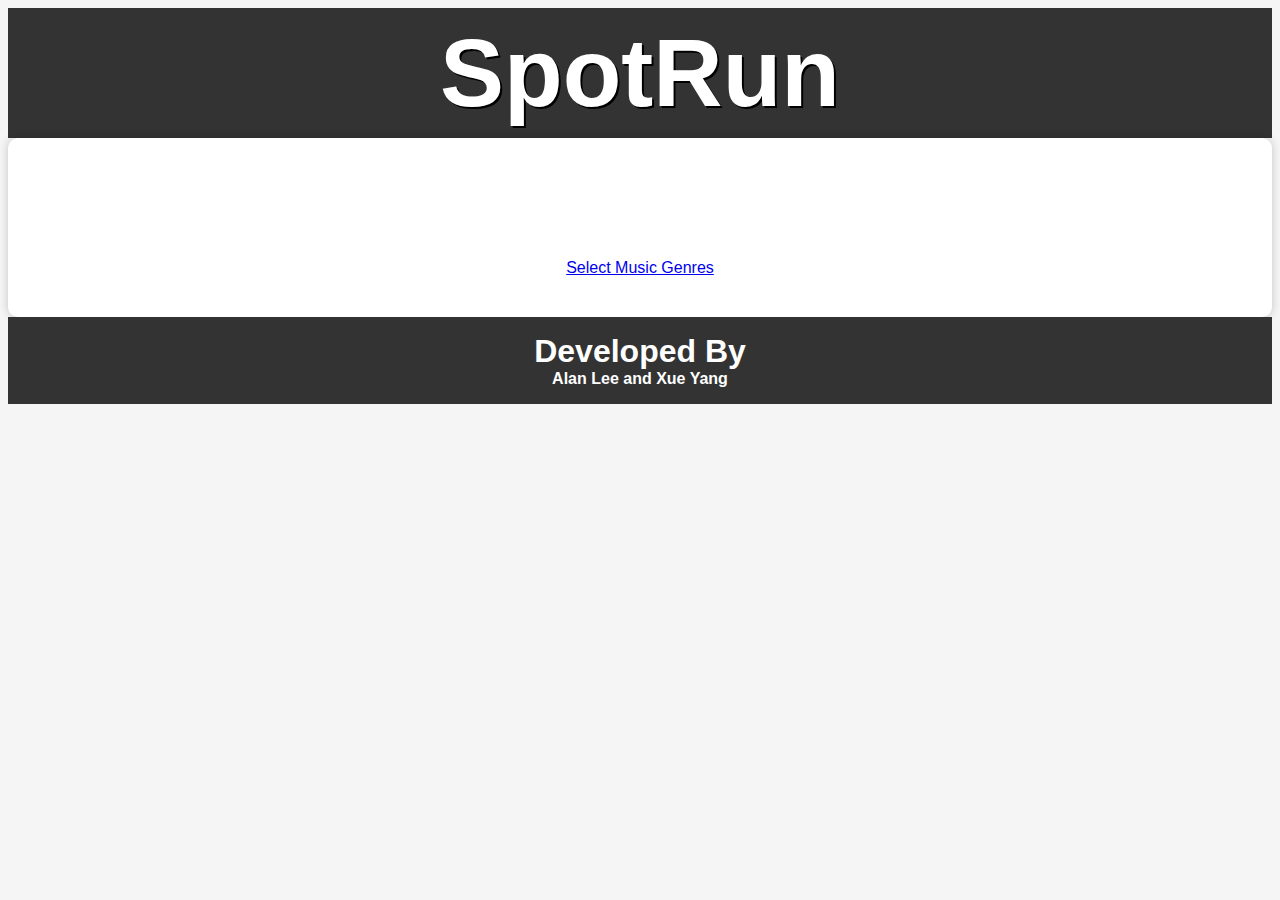
==== index02.html @ 790e09e0 "Fixing the Youtube Player" ====
<!DOCTYPE html>
<html>
<head>
	<title>SpotRun</title>
	<link rel="stylesheet" href="./assets/styles.css" />
</head>
<body>
	<header>
		<h1>SpotRun</h1>
	</header>
	<main>
		<form>
			<div id="timer">
				<div id="countdown"></div>
			</div>
			<h3 id ="song_title"></h3>
			<p id = "artist"></p>
			<div id = "player"></div>
			<!--<iframe width="560" height="315" src="https://www.youtube.com/embed/AEYN5w4T_aM?" title="YouTube video player" frameborder="0" allow="accelerometer; autoplay; clipboard-write; encrypted-media; gyroscope; picture-in-picture; web-share" allowfullscreen></iframe>
			-->
				<audio class = "controls" type="audio/mpeg"></audio>
			<a href="index.html">Select Music Genres</a>
		</form>
	</main>
    <footer>
        <h1>Developed By</h1>
        <h2>Alan Lee and Xue Yang</h2>
    </footer>
	<script src = "./assets/cacheclear.js"></script>
	<script src="https://code.jquery.com/jquery-3.7.0.js"></script>
	<script src="./lib/anime.min.js"></script>
	<script src = "https://www.youtube.com/iframe_api"></script>
    <script src="./assets/script.js"></script>
</body>
</html>
---- assets/styles.css ----
/* Set the font family and size for the entire page */
body {
    font-family: 'Open Sans', sans-serif;
    font-size: 16px;
    background-color: #f5f5f5;
  }
  
  /* Style the header */
  header {
    background-color: #333;
    color: #fff;
    padding: 10px;
    text-align: center;
    font-size: 48px;
    text-shadow: 2px 2px #000;
  }
  
  /* Style the navigation menu */
  nav {
    background-color: #444;
    color: #fff;
    padding: 10px;
    text-align: center;
    font-size: 24px;
    text-shadow: 1px 1px #000;
  }
  
  /* Style the links in the navigation menu */
  nav a {
    color: #fff;
    text-decoration: none;
    padding: 10px;
    transition: all 0.3s ease-in-out;
    border-radius: 5px;
  }
  
  /* Style the active link in the navigation menu */
  nav a.active {
    background-color: #fff;
    color: #333;
  }
  
  /* Style the main content area */
  main {
    padding: 20px;
    background-color: #fff;
    box-shadow: 0 0 10px rgba(0, 0, 0, 0.2);
    border-radius: 10px;
    text-align: center;
  }
  
  /* Style the form */
  form {
    display: flex;
    flex-direction: column;
    align-items: center;
    justify-content: center;
    margin-bottom: 20px;
  }
  
  /* Style the input fields */
  input[type="number"] {
    padding: 10px;
    border-radius: 5px;
    border: none;
    margin-bottom: 10px;
    font-size: 24px;
    text-align: center;
    box-shadow: 0 0 10px rgba(0, 0, 0, 0.2);
  }
  
  /* Style the button */
  button {
    padding: 5px 20px;
    border-radius: 5px;
    border: none;
    background-color: #333;
    color: #fff;
    font-size: 24px;
    text-align: center;
    text-shadow: 1px 1px #000;
    cursor: pointer;
    transition: all 0.3s ease-in-out;
    margin-top: 10px;
    margin-bottom: 10px;
  }
  
  button:hover {
    background-color: #03c4ff;
    color: #333;
  }
  
  /* Style the playlist */
  #playlist {
    font-size: 24px;
    text-align: center;
    text-shadow: 1px 1px #000;
    margin-top: 20px;
    padding: 10px;
    border-radius: 5px;
    box-shadow: 0 0 10px rgba(0, 0, 0, 0.2);
    background-color: #fff;
  }  
  
  h1 {
    margin: 0;
  }
  
  input[type="number"] {
    width: 6rem;
    padding: 0.5rem;
    border: 1px solid #ccc;
    border-radius: 0.25rem;
    margin-bottom: 1rem;
  }
  
  #timer {
    display: flex;
    flex-direction: column;
    align-items: center;
    margin-bottom: 1rem;
  }
  
  #countdown {
    font-size: 2rem;
    margin-top: 1rem;
  }
  
  footer {
    background-color: #333;
    color: #fff;
    padding: 1rem;
    text-align: center;
  }
  
  footer h1 {
    margin: 0;
  }
  
  footer h2 {
    margin: 0;
    font-size: 1rem;
  }

  /* Media queries for smaller screens */
@media only screen and (max-width: 768px) {
    header {
      font-size: 36px;
    }
    
    nav {
      font-size: 18px;
    }
    
    input[type="number"] {
      font-size: 4vw;
    }
    
    button {
      font-size: 4vw;
    }
    
    #playlist {
      font-size: 4vw;
    }
  }
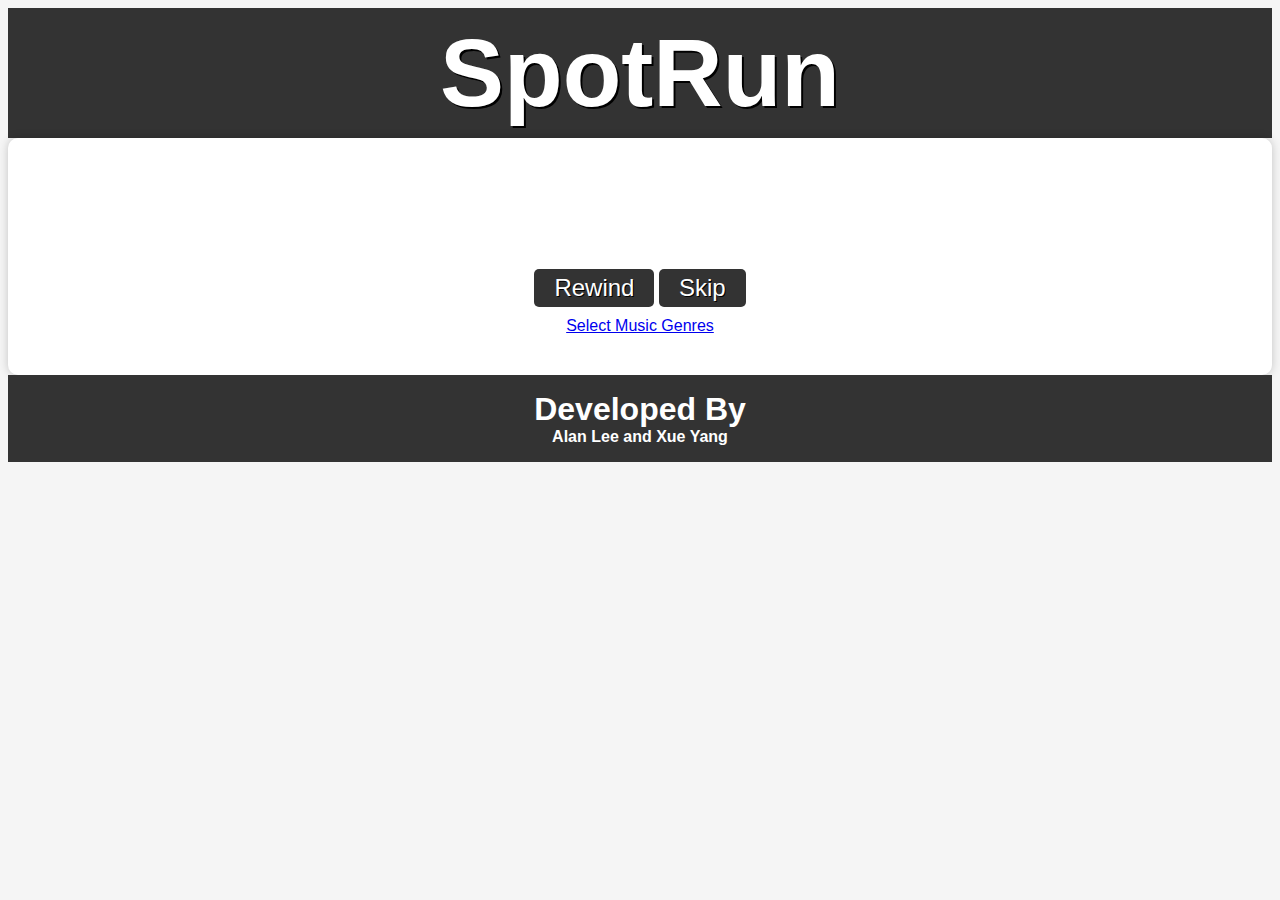
==== commit aa6a3d7b: "Merge pull request #8 from Xue-F-Yang/feature/connect" ====
--- a/index02.html
+++ b/index02.html
@@ -19,6 +19,10 @@
 			<!--<iframe width="560" height="315" src="https://www.youtube.com/embed/AEYN5w4T_aM?" title="YouTube video player" frameborder="0" allow="accelerometer; autoplay; clipboard-write; encrypted-media; gyroscope; picture-in-picture; web-share" allowfullscreen></iframe>
 			-->
 				<audio class = "controls" type="audio/mpeg"></audio>
+			<div id = "skip_box">
+			<button class ="button" id ="reverse" onclick ="rewind()">Rewind</button>
+			<button class = "button" id = "forward" onclick = "skip()">Skip</button>
+			</div>
 			<a href="index.html">Select Music Genres</a>
 		</form>
 	</main>
@@ -30,6 +34,8 @@
 	<script src="https://code.jquery.com/jquery-3.7.0.js"></script>
 	<script src="./lib/anime.min.js"></script>
 	<script src = "https://www.youtube.com/iframe_api"></script>
-    <script src="./assets/script.js"></script>
+    <script src="./assets/startvideo.js"></script>
+	<script src = "./assets/videoplay.js"></script>
+	<script src ="./assets/timer.js"></script>
 </body>
 </html>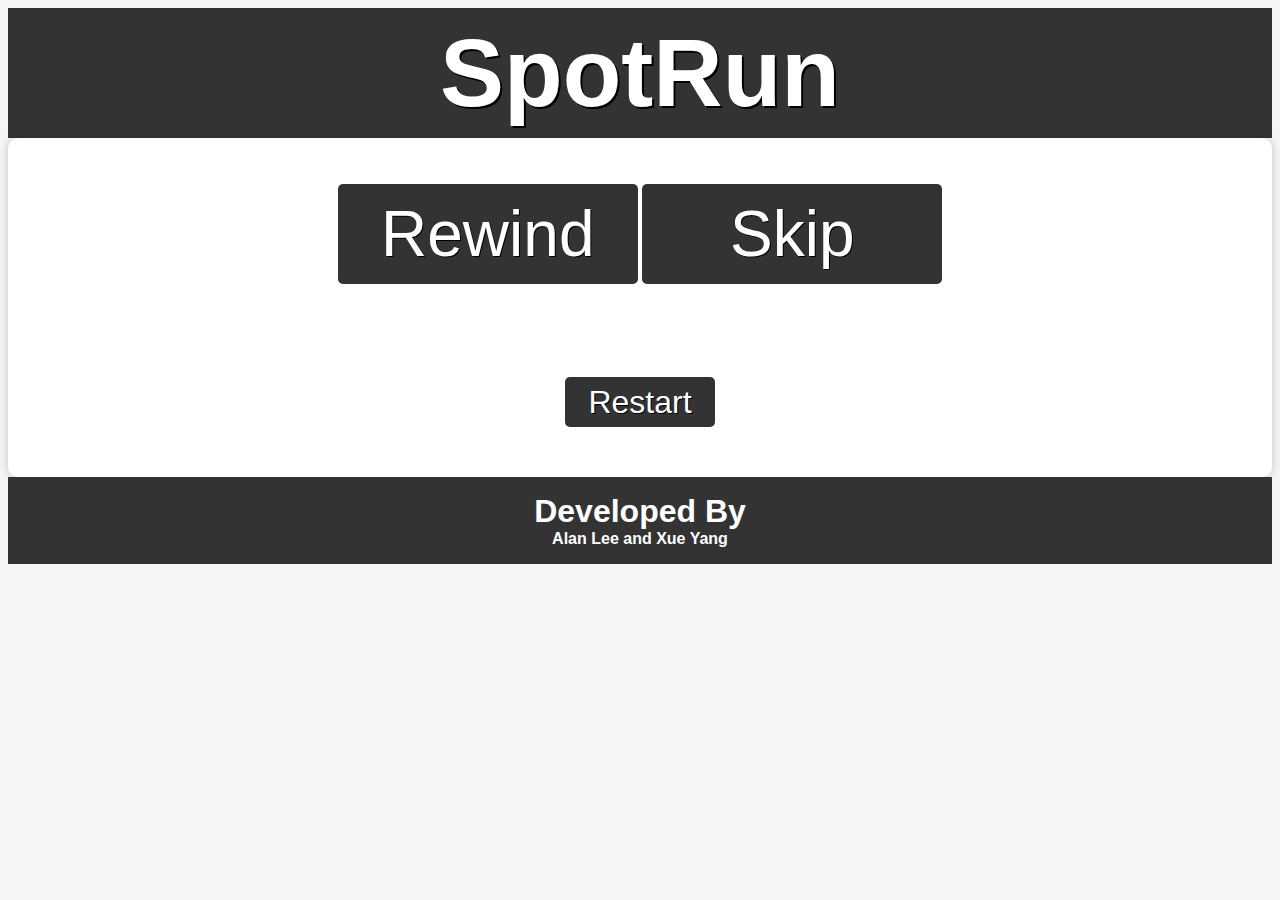
==== commit f2e82566: "final css touches" ====
--- a/index02.html
+++ b/index02.html
@@ -13,17 +13,14 @@
 			<div id="timer">
 				<div id="countdown"></div>
 			</div>
+			<div id = "player"></div>
+			<div id = "skip_box">
+				<button class ="button" id ="reverse" onclick ="rewind(event)">Rewind</button>
+				<button class = "button" id = "forward" onclick = "skip(event)">Skip</button>	
+			</div>
 			<h3 id ="song_title"></h3>
 			<p id = "artist"></p>
-			<div id = "player"></div>
-			<!--<iframe width="560" height="315" src="https://www.youtube.com/embed/AEYN5w4T_aM?" title="YouTube video player" frameborder="0" allow="accelerometer; autoplay; clipboard-write; encrypted-media; gyroscope; picture-in-picture; web-share" allowfullscreen></iframe>
-			-->
-				<audio class = "controls" type="audio/mpeg"></audio>
-			<div id = "skip_box">
-			<button class ="button" id ="reverse" onclick ="rewind()">Rewind</button>
-			<button class = "button" id = "forward" onclick = "skip()">Skip</button>
-			</div>
-			<a href="index.html">Select Music Genres</a>
+			<button id = "restart" class = "button" onclick = "restart(event)">Restart</a>
 		</form>
 	</main>
     <footer>
@@ -33,9 +30,11 @@
 	<script src = "./assets/cacheclear.js"></script>
 	<script src="https://code.jquery.com/jquery-3.7.0.js"></script>
 	<script src="./lib/anime.min.js"></script>
+	<script src="https://apis.google.com/js/api.js"></script>
 	<script src = "https://www.youtube.com/iframe_api"></script>
-    <script src="./assets/startvideo.js"></script>
+	<script src="./assets/startvideo.js"></script>
 	<script src = "./assets/videoplay.js"></script>
 	<script src ="./assets/timer.js"></script>
+	<script src ="./assets/script.js"></script>
 </body>
 </html>--- a/assets/styles.css
+++ b/assets/styles.css
@@ -56,6 +56,7 @@
     align-items: center;
     justify-content: center;
     margin-bottom: 20px;
+    justify-content: center;
   }
   
   /* Style the input fields */
@@ -76,13 +77,15 @@
     border: none;
     background-color: #333;
     color: #fff;
-    font-size: 24px;
+    font-size: 4rem;
     text-align: center;
     text-shadow: 1px 1px #000;
     cursor: pointer;
     transition: all 0.3s ease-in-out;
     margin-top: 10px;
     margin-bottom: 10px;
+    width: 300px;
+    height: 100px;
   }
   
   button:hover {
@@ -105,7 +108,16 @@
   h1 {
     margin: 0;
   }
-  
+  h3 {
+    font-size: 4rem;
+    margin: 0px;
+  }
+
+  p{
+    margin-top: 25px;
+    font-size: 3rem;
+  }
+
   input[type="number"] {
     width: 6rem;
     padding: 0.5rem;
@@ -118,12 +130,11 @@
     display: flex;
     flex-direction: column;
     align-items: center;
-    margin-bottom: 1rem;
+    margin-top: 1rem;
   }
   
   #countdown {
-    font-size: 2rem;
-    margin-top: 1rem;
+    font-size: 8rem;
   }
   
   footer {
@@ -142,6 +153,19 @@
     font-size: 1rem;
   }
 
+  .card{
+    justify-content: center;
+    display: flex;
+    align-content: center;
+    flex-wrap: wrap;
+  }
+
+  #restart{
+    font-size: 2rem;
+    width: 150px;
+    height: 50px;
+
+  }
   /* Media queries for smaller screens */
 @media only screen and (max-width: 768px) {
     header {
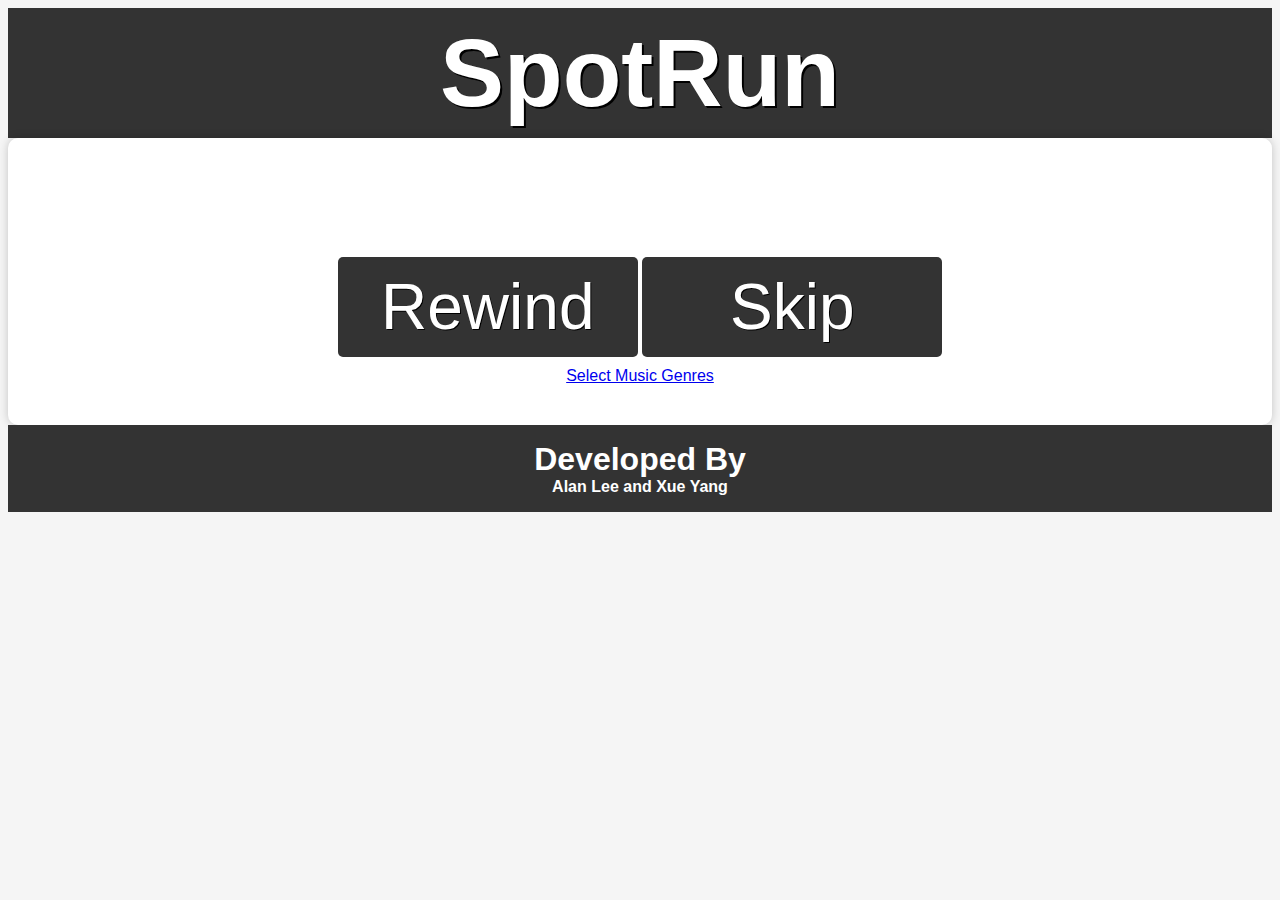
==== commit 20756815: "added description in README to project" ====
--- a/index02.html
+++ b/index02.html
@@ -13,14 +13,17 @@
 			<div id="timer">
 				<div id="countdown"></div>
 			</div>
-			<div id = "player"></div>
-			<div id = "skip_box">
-				<button class ="button" id ="reverse" onclick ="rewind(event)">Rewind</button>
-				<button class = "button" id = "forward" onclick = "skip(event)">Skip</button>	
-			</div>
 			<h3 id ="song_title"></h3>
 			<p id = "artist"></p>
-			<button id = "restart" class = "button" onclick = "restart(event)">Restart</a>
+			<div id = "player"></div>
+			<!--<iframe width="560" height="315" src="https://www.youtube.com/embed/AEYN5w4T_aM?" title="YouTube video player" frameborder="0" allow="accelerometer; autoplay; clipboard-write; encrypted-media; gyroscope; picture-in-picture; web-share" allowfullscreen></iframe>
+			-->
+				<audio class = "controls" type="audio/mpeg"></audio>
+			<div id = "skip_box">
+			<button class ="button" id ="reverse" onclick ="rewind(event)">Rewind</button>
+			<button class = "button" id = "forward" onclick = "skip(event)">Skip</button>
+			</div>
+			<a href="index.html">Select Music Genres</a>
 		</form>
 	</main>
     <footer>
@@ -29,7 +32,7 @@
     </footer>
 	<script src = "./assets/cacheclear.js"></script>
 	<script src="https://code.jquery.com/jquery-3.7.0.js"></script>
-	<script src="./lib/anime.min.js"></script>
+	<!--<script src="./lib/anime.min.js"></script>-->
 	<script src="https://apis.google.com/js/api.js"></script>
 	<script src = "https://www.youtube.com/iframe_api"></script>
 	<script src="./assets/startvideo.js"></script>
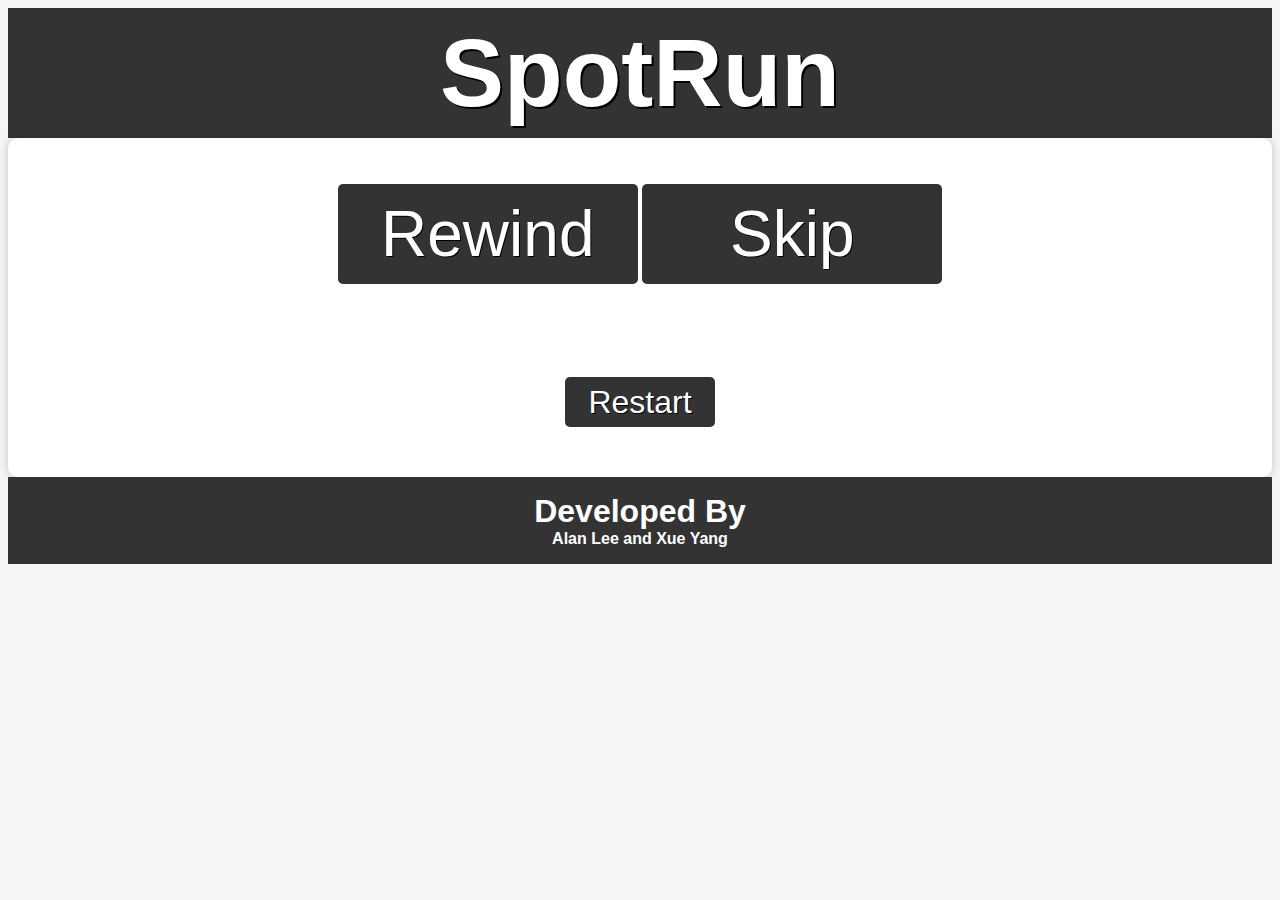
==== commit 09eeac54: "Fixed the Last button, the restart" ====
--- a/index02.html
+++ b/index02.html
@@ -13,17 +13,17 @@
 			<div id="timer">
 				<div id="countdown"></div>
 			</div>
+			<div id = "player"></div>
+			<div id = "skip_box">
+				<button class ="button" id ="reverse" onclick ="rewind(event)">Rewind</button>
+				<button class = "button" id = "forward" onclick = "skip(event)">Skip</button>	
+			</div>
 			<h3 id ="song_title"></h3>
 			<p id = "artist"></p>
-			<div id = "player"></div>
-			<!--<iframe width="560" height="315" src="https://www.youtube.com/embed/AEYN5w4T_aM?" title="YouTube video player" frameborder="0" allow="accelerometer; autoplay; clipboard-write; encrypted-media; gyroscope; picture-in-picture; web-share" allowfullscreen></iframe>
-			-->
-				<audio class = "controls" type="audio/mpeg"></audio>
-			<div id = "skip_box">
-			<button class ="button" id ="reverse" onclick ="rewind(event)">Rewind</button>
-			<button class = "button" id = "forward" onclick = "skip(event)">Skip</button>
-			</div>
-			<a href="index.html">Select Music Genres</a>
+			<a href = "index.html">
+				<button id = "restart" class = "button">Restart</a>
+			</a>
+
 		</form>
 	</main>
     <footer>
@@ -32,12 +32,13 @@
     </footer>
 	<script src = "./assets/cacheclear.js"></script>
 	<script src="https://code.jquery.com/jquery-3.7.0.js"></script>
-	<!--<script src="./lib/anime.min.js"></script>-->
+	<script src="./lib/anime.min.js"></script>
 	<script src="https://apis.google.com/js/api.js"></script>
 	<script src = "https://www.youtube.com/iframe_api"></script>
 	<script src="./assets/startvideo.js"></script>
 	<script src = "./assets/videoplay.js"></script>
 	<script src ="./assets/timer.js"></script>
 	<script src ="./assets/script.js"></script>
+
 </body>
 </html>--- a/assets/styles.css
+++ b/assets/styles.css
@@ -93,6 +93,10 @@
     color: #333;
   }
   
+  button:hover a{
+    transition: all 0.3s ease-in-out 0s;
+    color: #333;
+  }
   /* Style the playlist */
   #playlist {
     font-size: 24px;
@@ -116,6 +120,11 @@
   p{
     margin-top: 25px;
     font-size: 3rem;
+  }
+
+  a{
+   text-decoration: none;
+   color: white;
   }
 
   input[type="number"] {
